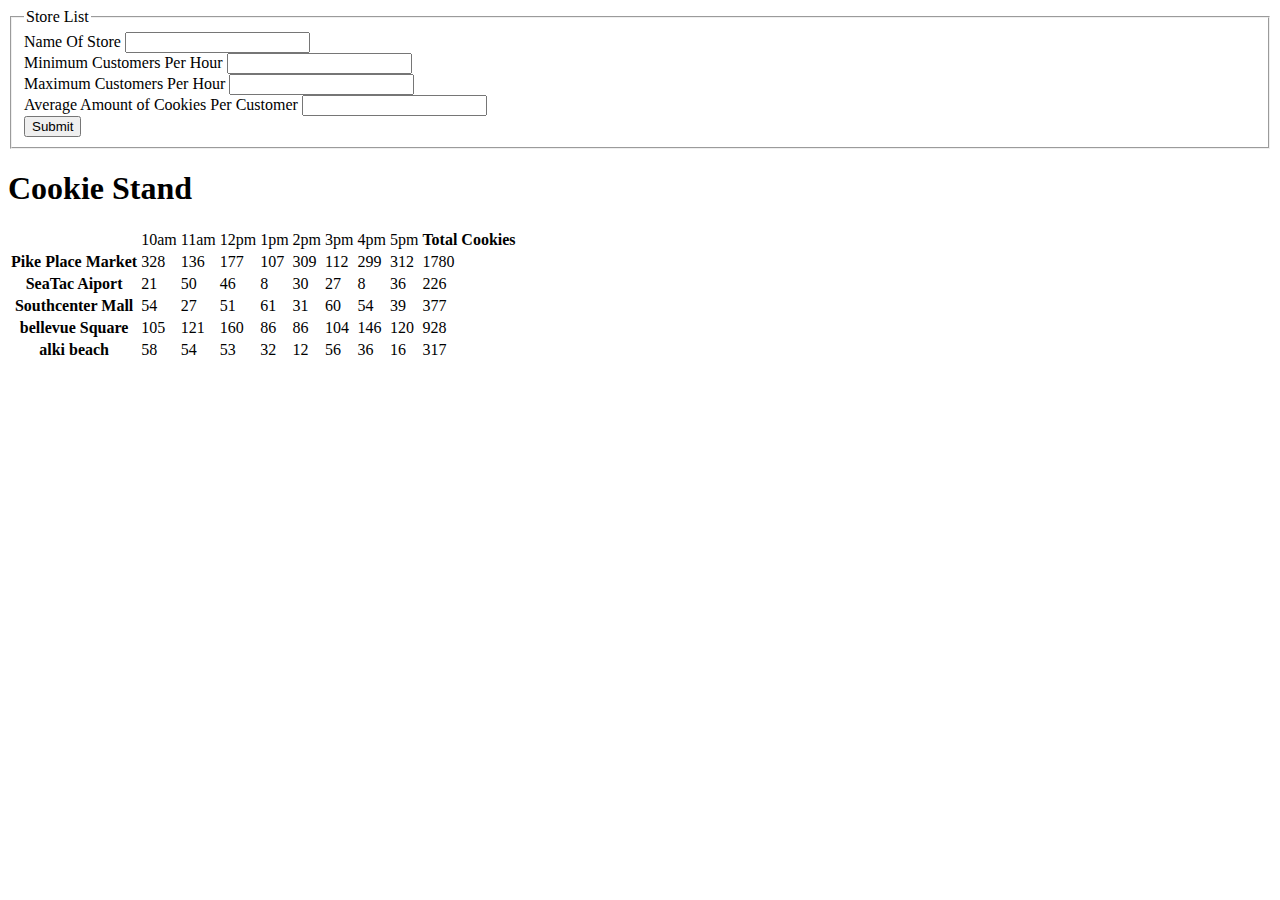
==== sales.html @ 7ccc7474 "modified files and created index" ====
<!DOCTYPE html>

<html>

  <head>

	 <title>Cookie Stand</title>

   <meta charset="utf-8">
  <link rel= "stylesheet" type= "text/css" href="style.css">

  </head>


  <body>
    <form id = 'update'>
      <fieldset>
        <legend>Store List</legend>
          <label>Name Of Store</label>
          <input type="text" name="storeLocation" /><br/>
          <label>Minimum Customers Per Hour</label>
          <input type="text" name="minCustHr" /><br/>
          <label>Maximum Customers Per Hour</label>
          <input type="text" name="maxCustHr" /><br/>
          <label>Average Amount of Cookies Per Customer</label>
          <input type="text" name="avgCookiesPerCust" /><br/>
          <input type="submit" name="submit" />
      </fieldset>
    </form>
	       <h1 id ='Cookie Stand'>Cookie Stand</h1>

	       <table id='CookieTable'></table>


	     <script type="text/javascript" src="app.js"></script>

  </body>

</html>
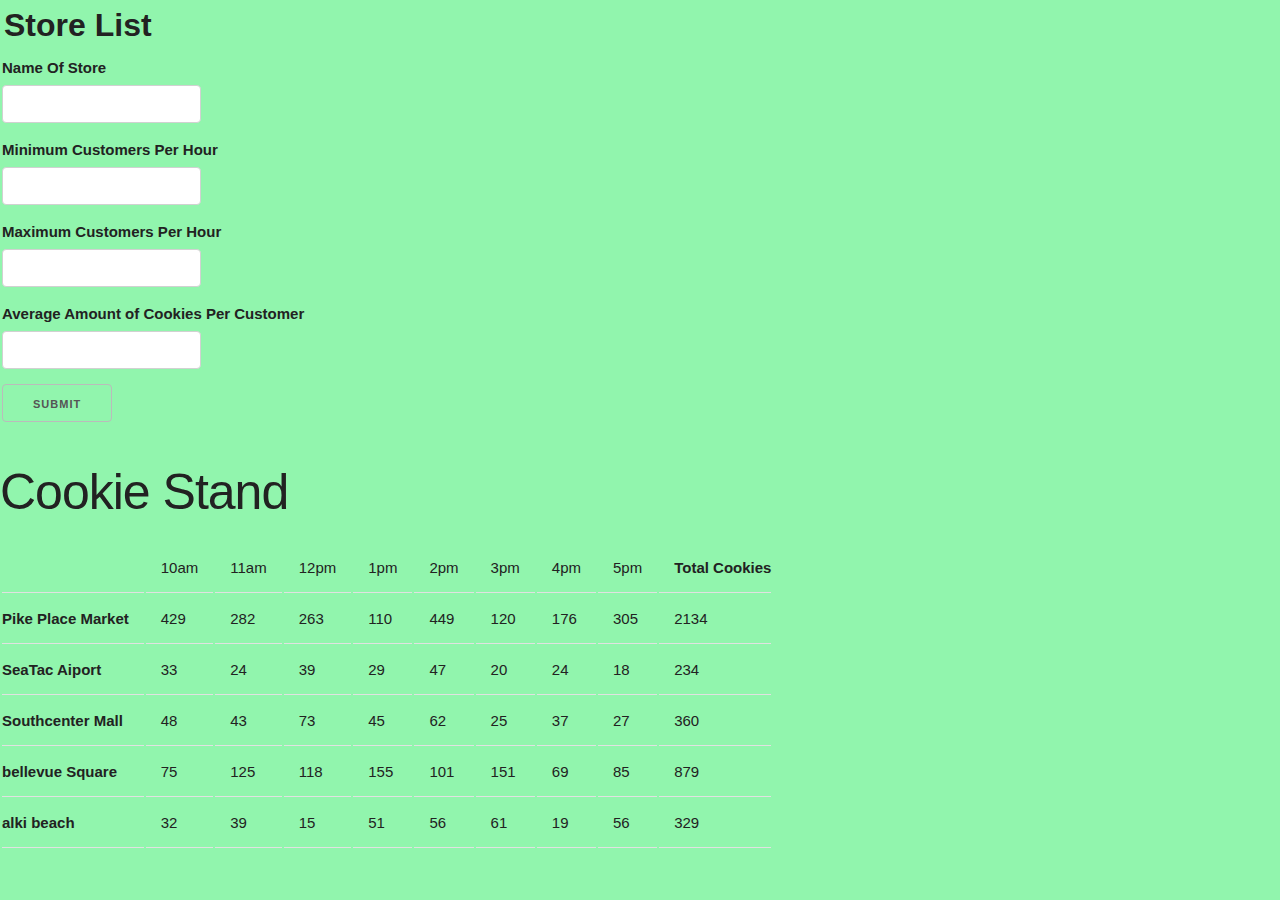
==== commit a0da18f7: "several edits" ====
--- a/sales.html
+++ b/sales.html
@@ -1,6 +1,6 @@
 <!DOCTYPE html>
 
-<html>
+<html class="table">
 
   <head>
 
@@ -8,6 +8,7 @@
 
    <meta charset="utf-8">
   <link rel= "stylesheet" type= "text/css" href="style.css">
+  <link rel= "stylesheet" type= "text/css" href="style2.css">
 
   </head>
 
--- a/style.css
+++ b/style.css
@@ -0,0 +1,418 @@
+/*
+* Skeleton V2.0.4
+* Copyright 2014, Dave Gamache
+* www.getskeleton.com
+* Free to use under the MIT license.
+* http://www.opensource.org/licenses/mit-license.php
+* 12/29/2014
+*/
+
+
+/* Table of contents
+––––––––––––––––––––––––––––––––––––––––––––––––––
+- Grid
+- Base Styles
+- Typography
+- Links
+- Buttons
+- Forms
+- Lists
+- Code
+- Tables
+- Spacing
+- Utilities
+- Clearing
+- Media Queries
+*/
+
+
+/* Grid
+–––––––––––––––––––––––––––––––––––––––––––––––––– */
+.container {
+  position: relative;
+  width: 100%;
+  max-width: 960px;
+  margin: 0 auto;
+  padding: 0 20px;
+  box-sizing: border-box; }
+.column,
+.columns {
+  width: 100%;
+  float: left;
+  box-sizing: border-box; }
+
+/* For devices larger than 400px */
+@media (min-width: 400px) {
+  .container {
+    width: 85%;
+    padding: 0; }
+}
+
+/* For devices larger than 550px */
+@media (min-width: 550px) {
+  .container {
+    width: 80%; }
+  .column,
+  .columns {
+    margin-left: 4%; }
+  .column:first-child,
+  .columns:first-child {
+    margin-left: 0; }
+
+  .one.column,
+  .one.columns                    { width: 4.66666666667%; }
+  .two.columns                    { width: 13.3333333333%; }
+  .three.columns                  { width: 22%;            }
+  .four.columns                   { width: 30.6666666667%; }
+  .five.columns                   { width: 39.3333333333%; }
+  .six.columns                    { width: 48%;            }
+  .seven.columns                  { width: 56.6666666667%; }
+  .eight.columns                  { width: 65.3333333333%; }
+  .nine.columns                   { width: 74.0%;          }
+  .ten.columns                    { width: 82.6666666667%; }
+  .eleven.columns                 { width: 91.3333333333%; }
+  .twelve.columns                 { width: 100%; margin-left: 0; }
+
+  .one-third.column               { width: 30.6666666667%; }
+  .two-thirds.column              { width: 65.3333333333%; }
+
+  .one-half.column                { width: 48%; }
+
+  /* Offsets */
+  .offset-by-one.column,
+  .offset-by-one.columns          { margin-left: 8.66666666667%; }
+  .offset-by-two.column,
+  .offset-by-two.columns          { margin-left: 17.3333333333%; }
+  .offset-by-three.column,
+  .offset-by-three.columns        { margin-left: 26%;            }
+  .offset-by-four.column,
+  .offset-by-four.columns         { margin-left: 34.6666666667%; }
+  .offset-by-five.column,
+  .offset-by-five.columns         { margin-left: 43.3333333333%; }
+  .offset-by-six.column,
+  .offset-by-six.columns          { margin-left: 52%;            }
+  .offset-by-seven.column,
+  .offset-by-seven.columns        { margin-left: 60.6666666667%; }
+  .offset-by-eight.column,
+  .offset-by-eight.columns        { margin-left: 69.3333333333%; }
+  .offset-by-nine.column,
+  .offset-by-nine.columns         { margin-left: 78.0%;          }
+  .offset-by-ten.column,
+  .offset-by-ten.columns          { margin-left: 86.6666666667%; }
+  .offset-by-eleven.column,
+  .offset-by-eleven.columns       { margin-left: 95.3333333333%; }
+
+  .offset-by-one-third.column,
+  .offset-by-one-third.columns    { margin-left: 34.6666666667%; }
+  .offset-by-two-thirds.column,
+  .offset-by-two-thirds.columns   { margin-left: 69.3333333333%; }
+
+  .offset-by-one-half.column,
+  .offset-by-one-half.columns     { margin-left: 52%; }
+
+}
+
+
+/* Base Styles
+–––––––––––––––––––––––––––––––––––––––––––––––––– */
+/* NOTE
+html is set to 62.5% so that all the REM measurements throughout Skeleton
+are based on 10px sizing. So basically 1.5rem = 15px :) */
+html {
+  font-size: 62.5%; }
+body {
+  font-size: 1.5em; /* currently ems cause chrome bug misinterpreting rems on body element */
+  line-height: 1.6;
+  font-weight: 400;
+  font-family: "Raleway", "HelveticaNeue", "Helvetica Neue", Helvetica, Arial, sans-serif;
+  color: #222; }
+
+
+/* Typography
+–––––––––––––––––––––––––––––––––––––––––––––––––– */
+h1, h2, h3, h4, h5, h6 {
+  margin-top: 0;
+  margin-bottom: 2rem;
+  font-weight: 300; }
+h1 { font-size: 4.0rem; line-height: 1.2;  letter-spacing: -.1rem;}
+h2 { font-size: 3.6rem; line-height: 1.25; letter-spacing: -.1rem; }
+h3 { font-size: 3.0rem; line-height: 1.3;  letter-spacing: -.1rem; }
+h4 { font-size: 2.4rem; line-height: 1.35; letter-spacing: -.08rem; }
+h5 { font-size: 1.8rem; line-height: 1.5;  letter-spacing: -.05rem; }
+h6 { font-size: 1.5rem; line-height: 1.6;  letter-spacing: 0; }
+
+/* Larger than phablet */
+@media (min-width: 550px) {
+  h1 { font-size: 5.0rem; }
+  h2 { font-size: 4.2rem; }
+  h3 { font-size: 3.6rem; }
+  h4 { font-size: 3.0rem; }
+  h5 { font-size: 2.4rem; }
+  h6 { font-size: 1.5rem; }
+}
+
+p {
+  margin-top: 0; }
+
+
+/* Links
+–––––––––––––––––––––––––––––––––––––––––––––––––– */
+a {
+  color: #1EAEDB; }
+a:hover {
+  color: #0FA0CE; }
+
+
+/* Buttons
+–––––––––––––––––––––––––––––––––––––––––––––––––– */
+.button,
+button,
+input[type="submit"],
+input[type="reset"],
+input[type="button"] {
+  display: inline-block;
+  height: 38px;
+  padding: 0 30px;
+  color: #555;
+  text-align: center;
+  font-size: 11px;
+  font-weight: 600;
+  line-height: 38px;
+  letter-spacing: .1rem;
+  text-transform: uppercase;
+  text-decoration: none;
+  white-space: nowrap;
+  background-color: transparent;
+  border-radius: 4px;
+  border: 1px solid #bbb;
+  cursor: pointer;
+  box-sizing: border-box; }
+.button:hover,
+button:hover,
+input[type="submit"]:hover,
+input[type="reset"]:hover,
+input[type="button"]:hover,
+.button:focus,
+button:focus,
+input[type="submit"]:focus,
+input[type="reset"]:focus,
+input[type="button"]:focus {
+  color: #333;
+  border-color: #888;
+  outline: 0; }
+.button.button-primary,
+button.button-primary,
+input[type="submit"].button-primary,
+input[type="reset"].button-primary,
+input[type="button"].button-primary {
+  color: #FFF;
+  background-color: #33C3F0;
+  border-color: #33C3F0; }
+.button.button-primary:hover,
+button.button-primary:hover,
+input[type="submit"].button-primary:hover,
+input[type="reset"].button-primary:hover,
+input[type="button"].button-primary:hover,
+.button.button-primary:focus,
+button.button-primary:focus,
+input[type="submit"].button-primary:focus,
+input[type="reset"].button-primary:focus,
+input[type="button"].button-primary:focus {
+  color: #FFF;
+  background-color: #1EAEDB;
+  border-color: #1EAEDB; }
+
+
+/* Forms
+–––––––––––––––––––––––––––––––––––––––––––––––––– */
+input[type="email"],
+input[type="number"],
+input[type="search"],
+input[type="text"],
+input[type="tel"],
+input[type="url"],
+input[type="password"],
+textarea,
+select {
+  height: 38px;
+  padding: 6px 10px; /* The 6px vertically centers text on FF, ignored by Webkit */
+  background-color: #fff;
+  border: 1px solid #D1D1D1;
+  border-radius: 4px;
+  box-shadow: none;
+  box-sizing: border-box; }
+/* Removes awkward default styles on some inputs for iOS */
+input[type="email"],
+input[type="number"],
+input[type="search"],
+input[type="text"],
+input[type="tel"],
+input[type="url"],
+input[type="password"],
+textarea {
+  -webkit-appearance: none;
+     -moz-appearance: none;
+          appearance: none; }
+textarea {
+  min-height: 65px;
+  padding-top: 6px;
+  padding-bottom: 6px; }
+input[type="email"]:focus,
+input[type="number"]:focus,
+input[type="search"]:focus,
+input[type="text"]:focus,
+input[type="tel"]:focus,
+input[type="url"]:focus,
+input[type="password"]:focus,
+textarea:focus,
+select:focus {
+  border: 1px solid #33C3F0;
+  outline: 0; }
+label,
+legend {
+  display: block;
+  margin-bottom: .5rem;
+  font-weight: 600; }
+fieldset {
+  padding: 0;
+  border-width: 0; }
+input[type="checkbox"],
+input[type="radio"] {
+  display: inline; }
+label > .label-body {
+  display: inline-block;
+  margin-left: .5rem;
+  font-weight: normal; }
+
+
+/* Lists
+–––––––––––––––––––––––––––––––––––––––––––––––––– */
+ul {
+  list-style: circle inside; }
+ol {
+  list-style: decimal inside; }
+ol, ul {
+  padding-left: 0;
+  margin-top: 0; }
+ul ul,
+ul ol,
+ol ol,
+ol ul {
+  margin: 1.5rem 0 1.5rem 3rem;
+  font-size: 90%; }
+li {
+  margin-bottom: 1rem; }
+
+
+/* Code
+–––––––––––––––––––––––––––––––––––––––––––––––––– */
+code {
+  padding: .2rem .5rem;
+  margin: 0 .2rem;
+  font-size: 90%;
+  white-space: nowrap;
+  background: #F1F1F1;
+  border: 1px solid #E1E1E1;
+  border-radius: 4px; }
+pre > code {
+  display: block;
+  padding: 1rem 1.5rem;
+  white-space: pre; }
+
+
+/* Tables
+–––––––––––––––––––––––––––––––––––––––––––––––––– */
+th,
+td {
+  padding: 12px 15px;
+  text-align: left;
+  border-bottom: 1px solid #E1E1E1; }
+th:first-child,
+td:first-child {
+  padding-left: 0; }
+th:last-child,
+td:last-child {
+  padding-right: 0; }
+
+
+/* Spacing
+–––––––––––––––––––––––––––––––––––––––––––––––––– */
+button,
+.button {
+  margin-bottom: 1rem; }
+input,
+textarea,
+select,
+fieldset {
+  margin-bottom: 1.5rem; }
+pre,
+blockquote,
+dl,
+figure,
+table,
+p,
+ul,
+ol,
+form {
+  margin-bottom: 2.5rem; }
+
+
+/* Utilities
+–––––––––––––––––––––––––––––––––––––––––––––––––– */
+.u-full-width {
+  width: 100%;
+  box-sizing: border-box; }
+.u-max-full-width {
+  max-width: 100%;
+  box-sizing: border-box; }
+.u-pull-right {
+  float: right; }
+.u-pull-left {
+  float: left; }
+
+
+/* Misc
+–––––––––––––––––––––––––––––––––––––––––––––––––– */
+hr {
+  margin-top: 3rem;
+  margin-bottom: 3.5rem;
+  border-width: 0;
+  border-top: 1px solid #E1E1E1; }
+
+
+/* Clearing
+–––––––––––––––––––––––––––––––––––––––––––––––––– */
+
+/* Self Clearing Goodness */
+.container:after,
+.row:after,
+.u-cf {
+  content: "";
+  display: table;
+  clear: both; }
+
+
+/* Media Queries
+–––––––––––––––––––––––––––––––––––––––––––––––––– */
+/*
+Note: The best way to structure the use of media queries is to create the queries
+near the relevant code. For example, if you wanted to change the styles for buttons
+on small devices, paste the mobile query code up in the buttons section and style it
+there.
+*/
+
+
+/* Larger than mobile */
+@media (min-width: 400px) {}
+
+/* Larger than phablet (also point when grid becomes active) */
+@media (min-width: 550px) {}
+
+/* Larger than tablet */
+@media (min-width: 750px) {}
+
+/* Larger than desktop */
+@media (min-width: 1000px) {}
+
+/* Larger than Desktop HD */
+@media (min-width: 1200px) {}--- a/style2.css
+++ b/style2.css
@@ -0,0 +1,66 @@
+body {
+  margin: 0px;
+}
+.salmon {
+  color: #FF0033;
+  background-image: url('img/pnw.jpg');
+  background-repeat: no-repeat;
+  background-position: top;
+  background-attachment: fixed;
+  text-align: center;
+  background-color: skyblue;
+}
+
+ .title {
+  text-align: center;
+  font-family: goudy stout;
+  background-color: grey;
+}
+
+.information {
+  text-align: center;
+  font-family: ravie;
+  font-size: 24px;
+  background-color: skyblue;
+}
+
+.company {
+	text-align: center;
+}
+
+main {
+	background-image: url('img/mountain.jpg');
+}
+
+.locations {
+  float:left;
+}
+
+.links {
+	float: right;
+}
+
+.something {
+	font-family: goudy stout
+}
+
+.anything {
+	font-family: goudy stout;
+}
+
+.container {
+  display: inline-flex;
+}
+
+.back {
+	background-color: #91F5AD;
+}
+
+legend {
+	font-size: 32px;
+	font-family: Arial;
+}
+
+.table {
+	background-color: #91F5AD;
+}